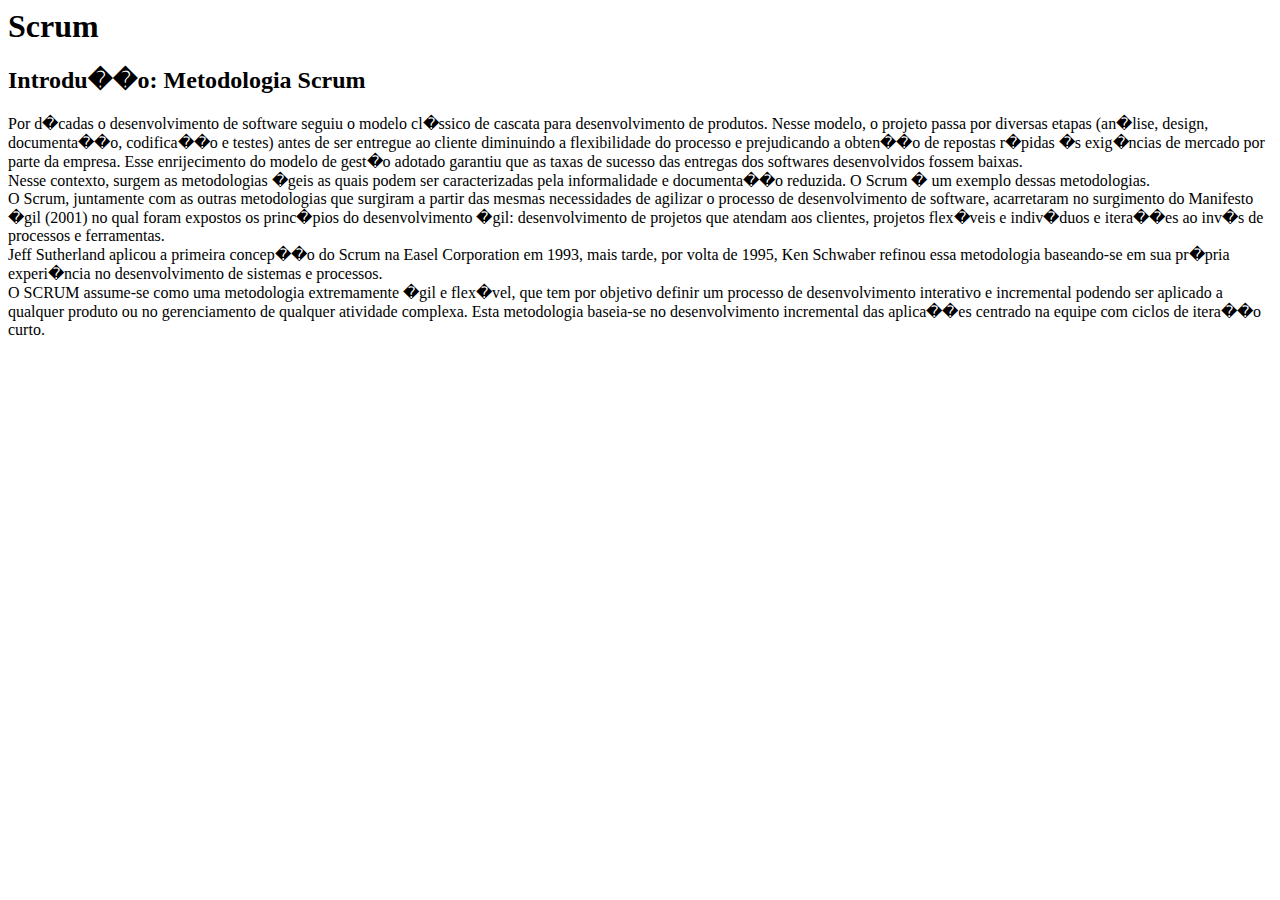
==== ludmilla.html @ 9ccd9f9a "Fundamentação teórica do conteúdo" ====
<DOCTYPE html>

<html lang="pt-br">

<head>
	<title>Scrum</title>
</head>

<body>
<div id="corpo">

<h1>Scrum</h1>
<h2>Introdu��o: Metodologia Scrum</h2>

Por d�cadas o desenvolvimento de software seguiu o modelo cl�ssico de cascata para desenvolvimento de produtos. Nesse modelo, o projeto passa por diversas etapas (an�lise, design, documenta��o, codifica��o e testes) antes de ser entregue ao cliente diminuindo a flexibilidade do processo e prejudicando a obten��o de repostas r�pidas �s exig�ncias de mercado por parte da empresa. Esse enrijecimento do modelo de gest�o adotado garantiu que as taxas de sucesso das entregas dos softwares desenvolvidos fossem baixas.</br>
Nesse contexto, surgem as metodologias �geis as quais podem ser caracterizadas pela informalidade e documenta��o reduzida. O Scrum � um exemplo dessas metodologias.</br>
O Scrum, juntamente com as outras metodologias que surgiram a partir das mesmas necessidades de agilizar o processo de desenvolvimento de software, acarretaram no surgimento do Manifesto �gil (2001) no qual foram expostos os princ�pios do desenvolvimento �gil: desenvolvimento de projetos que atendam aos clientes, projetos flex�veis e indiv�duos e itera��es ao inv�s de processos e ferramentas.</br>
Jeff Sutherland aplicou a primeira concep��o do Scrum na Easel Corporation em 1993, mais tarde, por volta de 1995, Ken Schwaber refinou essa metodologia baseando-se em sua pr�pria experi�ncia no desenvolvimento de sistemas e processos.</br>
O SCRUM assume-se como uma metodologia extremamente �gil e flex�vel, que tem por objetivo definir um processo de desenvolvimento interativo e incremental podendo ser aplicado a qualquer produto ou no gerenciamento de qualquer atividade complexa. Esta metodologia baseia-se no desenvolvimento incremental das aplica��es centrado na equipe com ciclos de itera��o curto.</br>







</div>
</body>
</html>
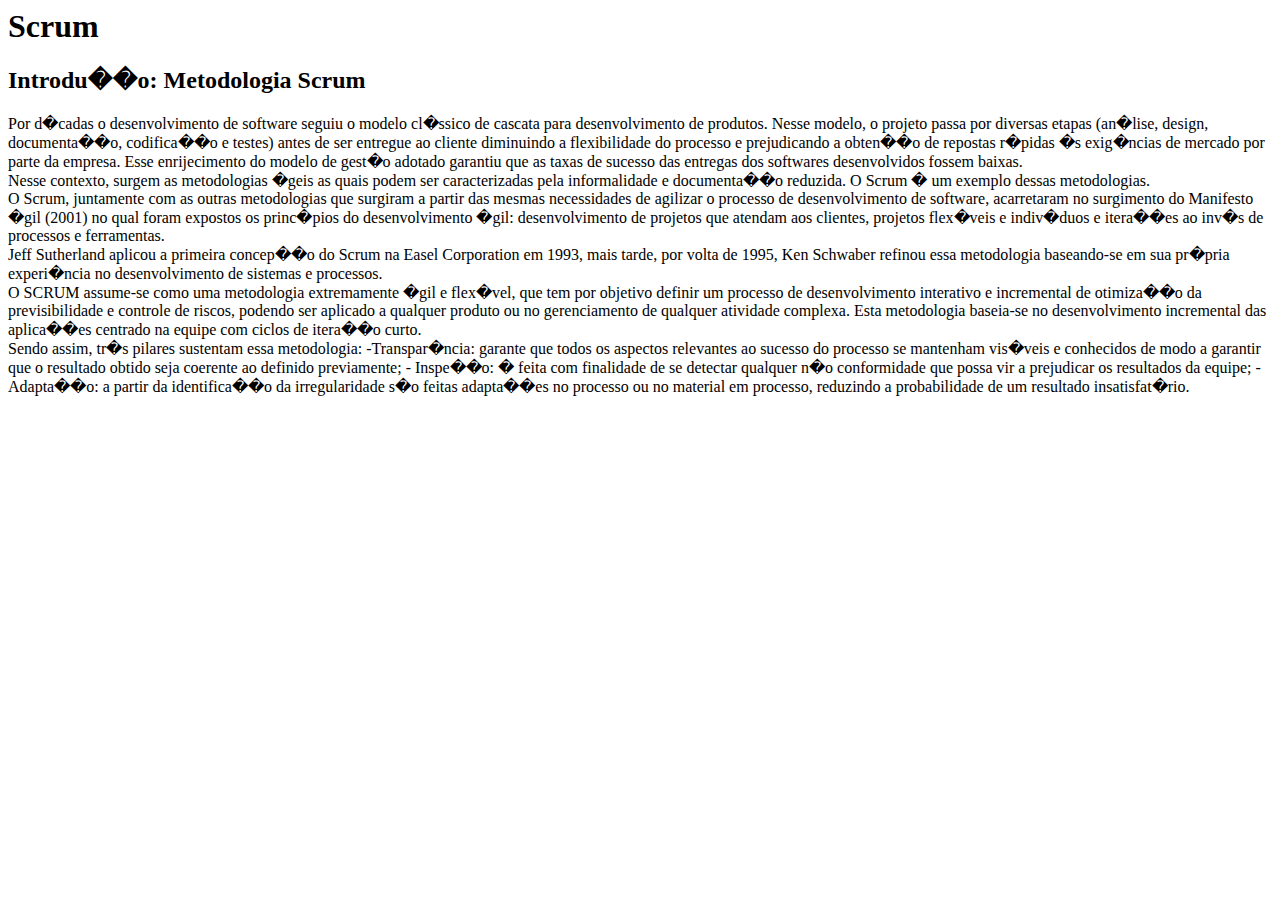
==== commit 73a599df: "Adicionando conteúdo em fundamentação teórica" ====
--- a/ludmilla.html
+++ b/ludmilla.html
@@ -16,7 +16,11 @@
 Nesse contexto, surgem as metodologias �geis as quais podem ser caracterizadas pela informalidade e documenta��o reduzida. O Scrum � um exemplo dessas metodologias.</br>
 O Scrum, juntamente com as outras metodologias que surgiram a partir das mesmas necessidades de agilizar o processo de desenvolvimento de software, acarretaram no surgimento do Manifesto �gil (2001) no qual foram expostos os princ�pios do desenvolvimento �gil: desenvolvimento de projetos que atendam aos clientes, projetos flex�veis e indiv�duos e itera��es ao inv�s de processos e ferramentas.</br>
 Jeff Sutherland aplicou a primeira concep��o do Scrum na Easel Corporation em 1993, mais tarde, por volta de 1995, Ken Schwaber refinou essa metodologia baseando-se em sua pr�pria experi�ncia no desenvolvimento de sistemas e processos.</br>
-O SCRUM assume-se como uma metodologia extremamente �gil e flex�vel, que tem por objetivo definir um processo de desenvolvimento interativo e incremental podendo ser aplicado a qualquer produto ou no gerenciamento de qualquer atividade complexa. Esta metodologia baseia-se no desenvolvimento incremental das aplica��es centrado na equipe com ciclos de itera��o curto.</br>
+O SCRUM assume-se como uma metodologia extremamente �gil e flex�vel, que tem por objetivo definir um processo de desenvolvimento interativo e incremental de otimiza��o da previsibilidade e controle de riscos, podendo ser aplicado a qualquer produto ou no gerenciamento de qualquer atividade complexa. Esta metodologia baseia-se no desenvolvimento incremental das aplica��es centrado na equipe com ciclos de itera��o curto.</br>
+Sendo assim, tr�s pilares sustentam essa metodologia:
+-Transpar�ncia: garante que todos os aspectos relevantes ao sucesso do processo se mantenham vis�veis e conhecidos de modo a garantir que o resultado obtido seja coerente ao definido previamente;
+- Inspe��o: � feita com finalidade de se detectar qualquer n�o conformidade que possa vir a prejudicar os resultados da equipe;
+- Adapta��o: a partir da identifica��o da irregularidade s�o feitas adapta��es no processo ou no material em processo, reduzindo a probabilidade de um resultado insatisfat�rio.
 
 
 
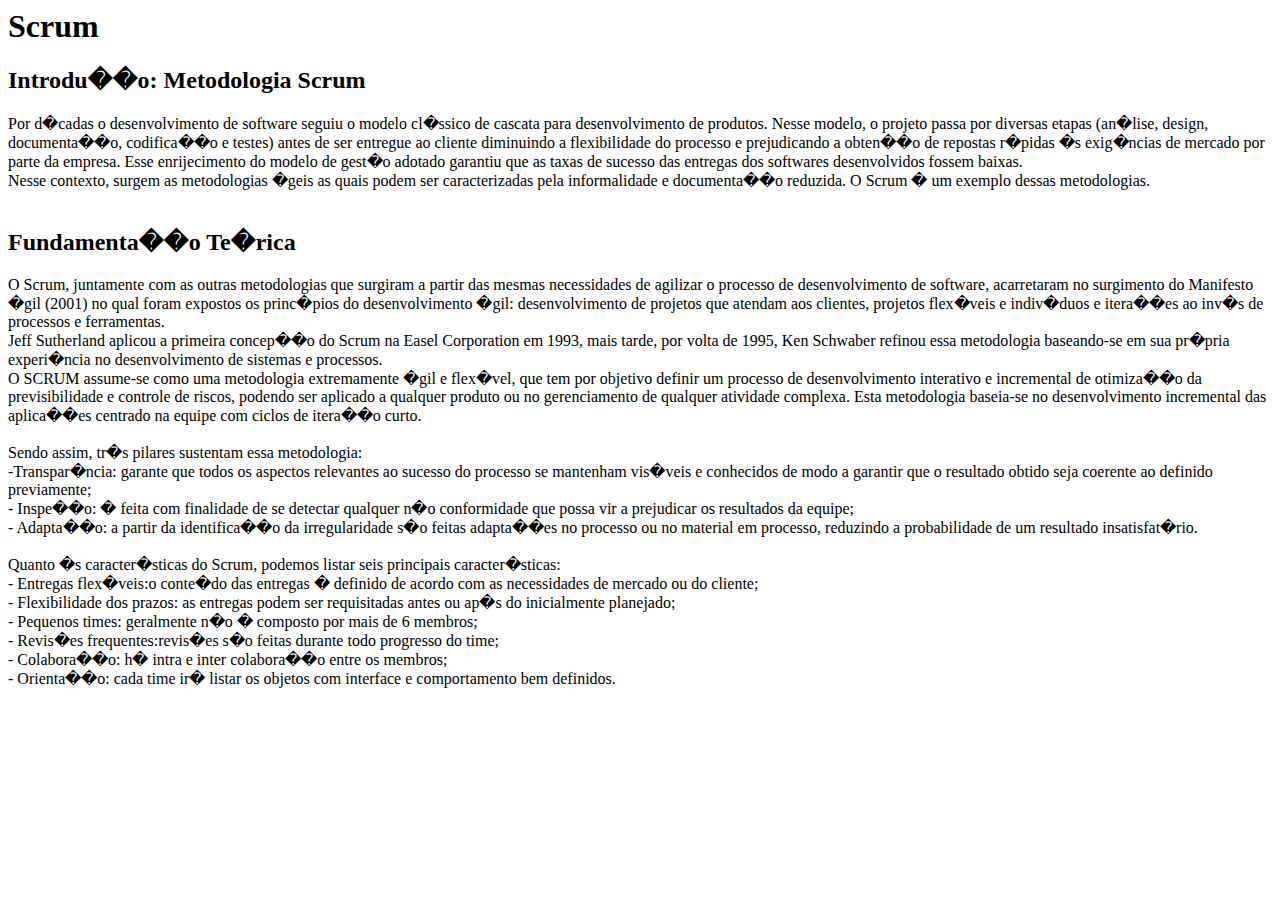
==== commit bb126902: "Finalizando pesquisa e adicionando últimos conteúdos" ====
--- a/ludmilla.html
+++ b/ludmilla.html
@@ -13,15 +13,24 @@
 <h2>Introdu��o: Metodologia Scrum</h2>
 
 Por d�cadas o desenvolvimento de software seguiu o modelo cl�ssico de cascata para desenvolvimento de produtos. Nesse modelo, o projeto passa por diversas etapas (an�lise, design, documenta��o, codifica��o e testes) antes de ser entregue ao cliente diminuindo a flexibilidade do processo e prejudicando a obten��o de repostas r�pidas �s exig�ncias de mercado por parte da empresa. Esse enrijecimento do modelo de gest�o adotado garantiu que as taxas de sucesso das entregas dos softwares desenvolvidos fossem baixas.</br>
-Nesse contexto, surgem as metodologias �geis as quais podem ser caracterizadas pela informalidade e documenta��o reduzida. O Scrum � um exemplo dessas metodologias.</br>
+Nesse contexto, surgem as metodologias �geis as quais podem ser caracterizadas pela informalidade e documenta��o reduzida. O Scrum � um exemplo dessas metodologias.</br></br>
+
+<h2>Fundamenta��o Te�rica</h2>
+
 O Scrum, juntamente com as outras metodologias que surgiram a partir das mesmas necessidades de agilizar o processo de desenvolvimento de software, acarretaram no surgimento do Manifesto �gil (2001) no qual foram expostos os princ�pios do desenvolvimento �gil: desenvolvimento de projetos que atendam aos clientes, projetos flex�veis e indiv�duos e itera��es ao inv�s de processos e ferramentas.</br>
 Jeff Sutherland aplicou a primeira concep��o do Scrum na Easel Corporation em 1993, mais tarde, por volta de 1995, Ken Schwaber refinou essa metodologia baseando-se em sua pr�pria experi�ncia no desenvolvimento de sistemas e processos.</br>
-O SCRUM assume-se como uma metodologia extremamente �gil e flex�vel, que tem por objetivo definir um processo de desenvolvimento interativo e incremental de otimiza��o da previsibilidade e controle de riscos, podendo ser aplicado a qualquer produto ou no gerenciamento de qualquer atividade complexa. Esta metodologia baseia-se no desenvolvimento incremental das aplica��es centrado na equipe com ciclos de itera��o curto.</br>
-Sendo assim, tr�s pilares sustentam essa metodologia:
--Transpar�ncia: garante que todos os aspectos relevantes ao sucesso do processo se mantenham vis�veis e conhecidos de modo a garantir que o resultado obtido seja coerente ao definido previamente;
-- Inspe��o: � feita com finalidade de se detectar qualquer n�o conformidade que possa vir a prejudicar os resultados da equipe;
-- Adapta��o: a partir da identifica��o da irregularidade s�o feitas adapta��es no processo ou no material em processo, reduzindo a probabilidade de um resultado insatisfat�rio.
-
+O SCRUM assume-se como uma metodologia extremamente �gil e flex�vel, que tem por objetivo definir um processo de desenvolvimento interativo e incremental de otimiza��o da previsibilidade e controle de riscos, podendo ser aplicado a qualquer produto ou no gerenciamento de qualquer atividade complexa. Esta metodologia baseia-se no desenvolvimento incremental das aplica��es centrado na equipe com ciclos de itera��o curto.</br></br>
+Sendo assim, tr�s pilares sustentam essa metodologia:</br>
+-Transpar�ncia: garante que todos os aspectos relevantes ao sucesso do processo se mantenham vis�veis e conhecidos de modo a garantir que o resultado obtido seja coerente ao definido previamente;</br>
+- Inspe��o: � feita com finalidade de se detectar qualquer n�o conformidade que possa vir a prejudicar os resultados da equipe;</br>
+- Adapta��o: a partir da identifica��o da irregularidade s�o feitas adapta��es no processo ou no material em processo, reduzindo a probabilidade de um resultado insatisfat�rio.</br></br>
+Quanto �s caracter�sticas do Scrum, podemos listar seis principais caracter�sticas:</br>
+- Entregas flex�veis:o conte�do das entregas � definido de acordo com as necessidades de mercado ou do cliente;</br>
+- Flexibilidade dos prazos: as entregas podem ser requisitadas antes ou ap�s do inicialmente planejado;</br>
+- Pequenos times: geralmente n�o � composto por mais de 6 membros;</br>
+- Revis�es frequentes:revis�es s�o feitas durante todo progresso do time;</br>
+- Colabora��o: h� intra e inter colabora��o entre os membros;</br>
+- Orienta��o: cada time ir� listar os objetos com interface e comportamento bem definidos.</br>
 
 
 
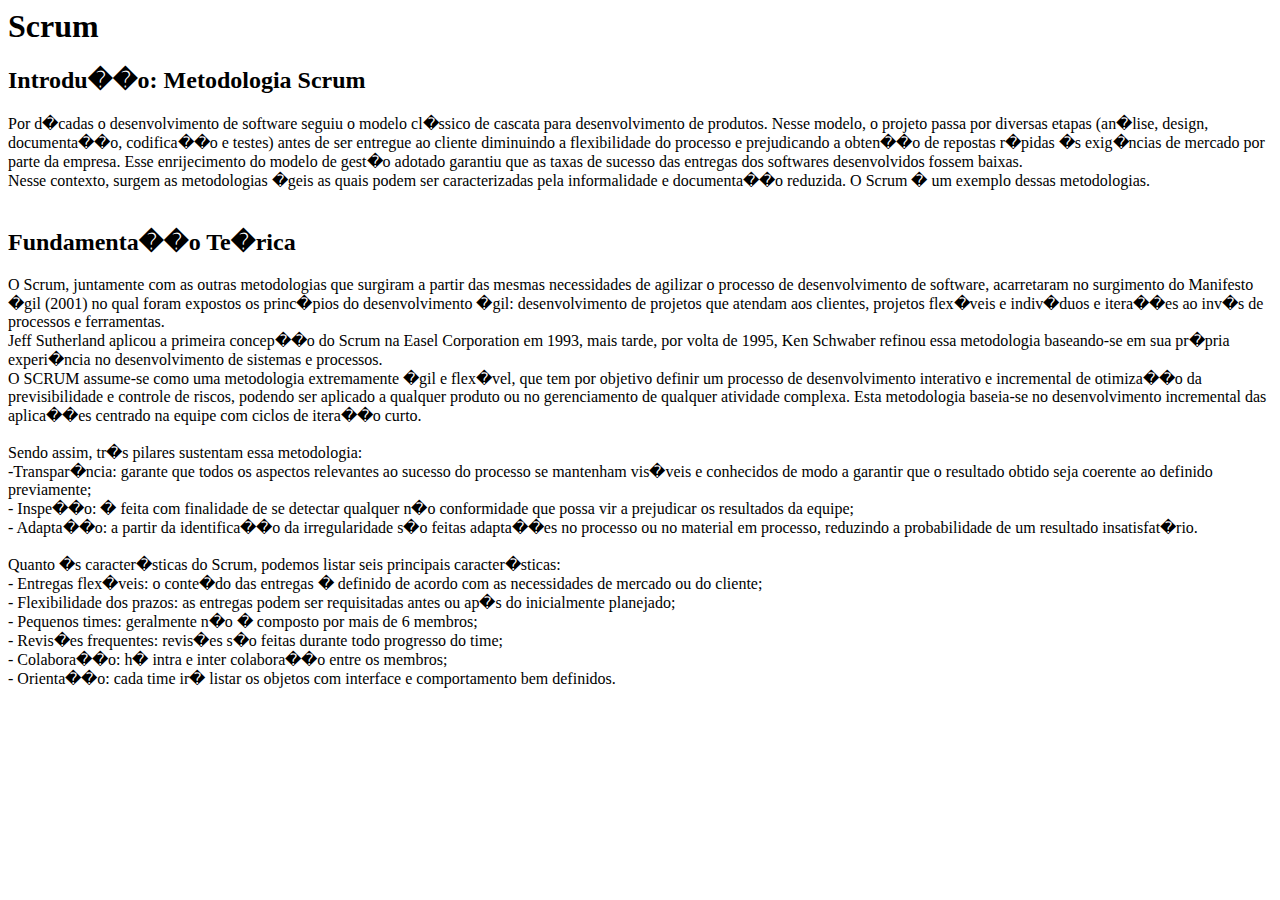
==== commit d80ad8af: "Conclusão da pesquisa" ====
--- a/ludmilla.html
+++ b/ludmilla.html
@@ -25,16 +25,12 @@
 - Inspe��o: � feita com finalidade de se detectar qualquer n�o conformidade que possa vir a prejudicar os resultados da equipe;</br>
 - Adapta��o: a partir da identifica��o da irregularidade s�o feitas adapta��es no processo ou no material em processo, reduzindo a probabilidade de um resultado insatisfat�rio.</br></br>
 Quanto �s caracter�sticas do Scrum, podemos listar seis principais caracter�sticas:</br>
-- Entregas flex�veis:o conte�do das entregas � definido de acordo com as necessidades de mercado ou do cliente;</br>
+- Entregas flex�veis: o conte�do das entregas � definido de acordo com as necessidades de mercado ou do cliente;</br>
 - Flexibilidade dos prazos: as entregas podem ser requisitadas antes ou ap�s do inicialmente planejado;</br>
 - Pequenos times: geralmente n�o � composto por mais de 6 membros;</br>
-- Revis�es frequentes:revis�es s�o feitas durante todo progresso do time;</br>
+- Revis�es frequentes: revis�es s�o feitas durante todo progresso do time;</br>
 - Colabora��o: h� intra e inter colabora��o entre os membros;</br>
 - Orienta��o: cada time ir� listar os objetos com interface e comportamento bem definidos.</br>
-
-
-
-
 
 
 </div>
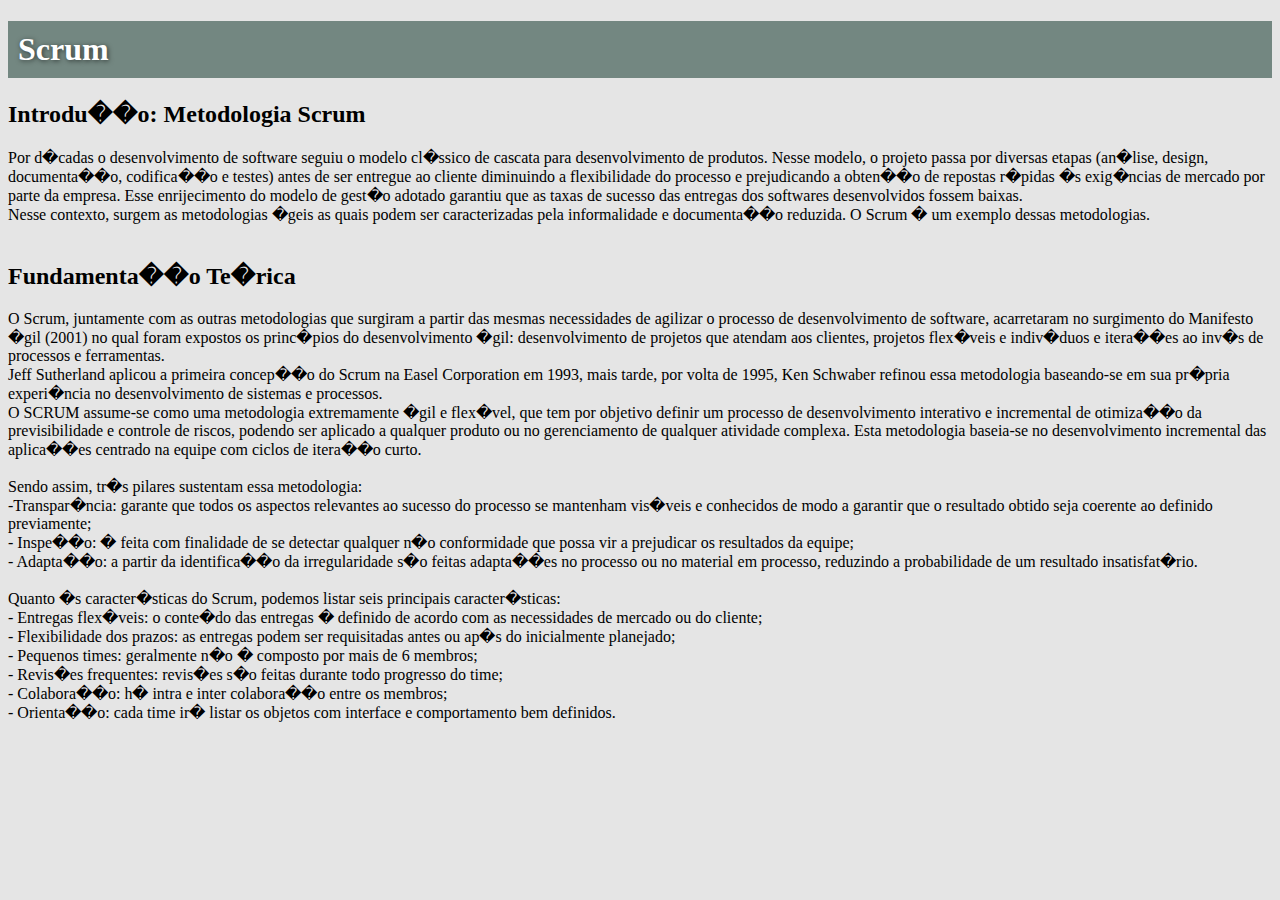
==== commit d76afcfe: "linkando o estilo" ====
--- a/ludmilla.html
+++ b/ludmilla.html
@@ -1,9 +1,11 @@
-<DOCTYPE html>
+<!DOCTYPE html>
 
 <html lang="pt-br">
 
 <head>
+	<meta charset="UTF-8" />
 	<title>Scrum</title>
+	<link rel="stylesheet" href="css/estilo.css" />
 </head>
 
 <body>
--- a/css/estilo.css
+++ b/css/estilo.css
@@ -0,0 +1,84 @@
+@charset "UTF-8";
+
+p{
+	text-align:justify;
+	text-indent:50px;
+	
+}
+
+body{
+	background-color: rgba(0,0,0,.1);
+
+}
+
+h1{
+	background-color:#738781;
+	padding:10px;
+	color:#fff;
+	text-shadow: 1px 1px 5px rgba(0,0,0,.6);
+
+}
+
+
+/* conteudo do corpo */
+div#interface{
+	width:1028px;
+	background-color: rgba(0,0,0,.2);
+	margin:auto;
+	padding:10px;
+	box-shadow: 0px 0px 8px rgba(0,0,0,.5)
+	
+}
+
+
+/* menu do site */
+div#teste{
+	height:200px;
+	background-color:#6b7270;
+
+}
+header#cabecalho{
+	height:150px;
+	margin-top: -10px;
+	background: url("../teste.png") no-repeat 0px 0px;
+}
+
+nav#menu{
+	display:block;
+
+}
+
+nav#menu ul{
+	position: absolute;
+	left:270px;
+	list-style: none;
+	text-transform: uppercase;
+	top: 148px;
+
+}
+
+nav#menu li{
+	padding: 10px;
+	background-color: #357b6a;
+	display: inline-block;
+	transition: background-color 1s;
+	-webkit-border-radius: 20px 6px 25px 6px;
+	width:100px;
+	text-align:center;
+
+}
+
+nav#menu li:hover{
+	background-color: #738781;
+	
+}
+
+nav#menu li a{
+	text-decoration: none;
+	color: #000;
+}
+
+nav#menu li a:hover{
+	color: #fff;
+	text-decoration: underline;
+}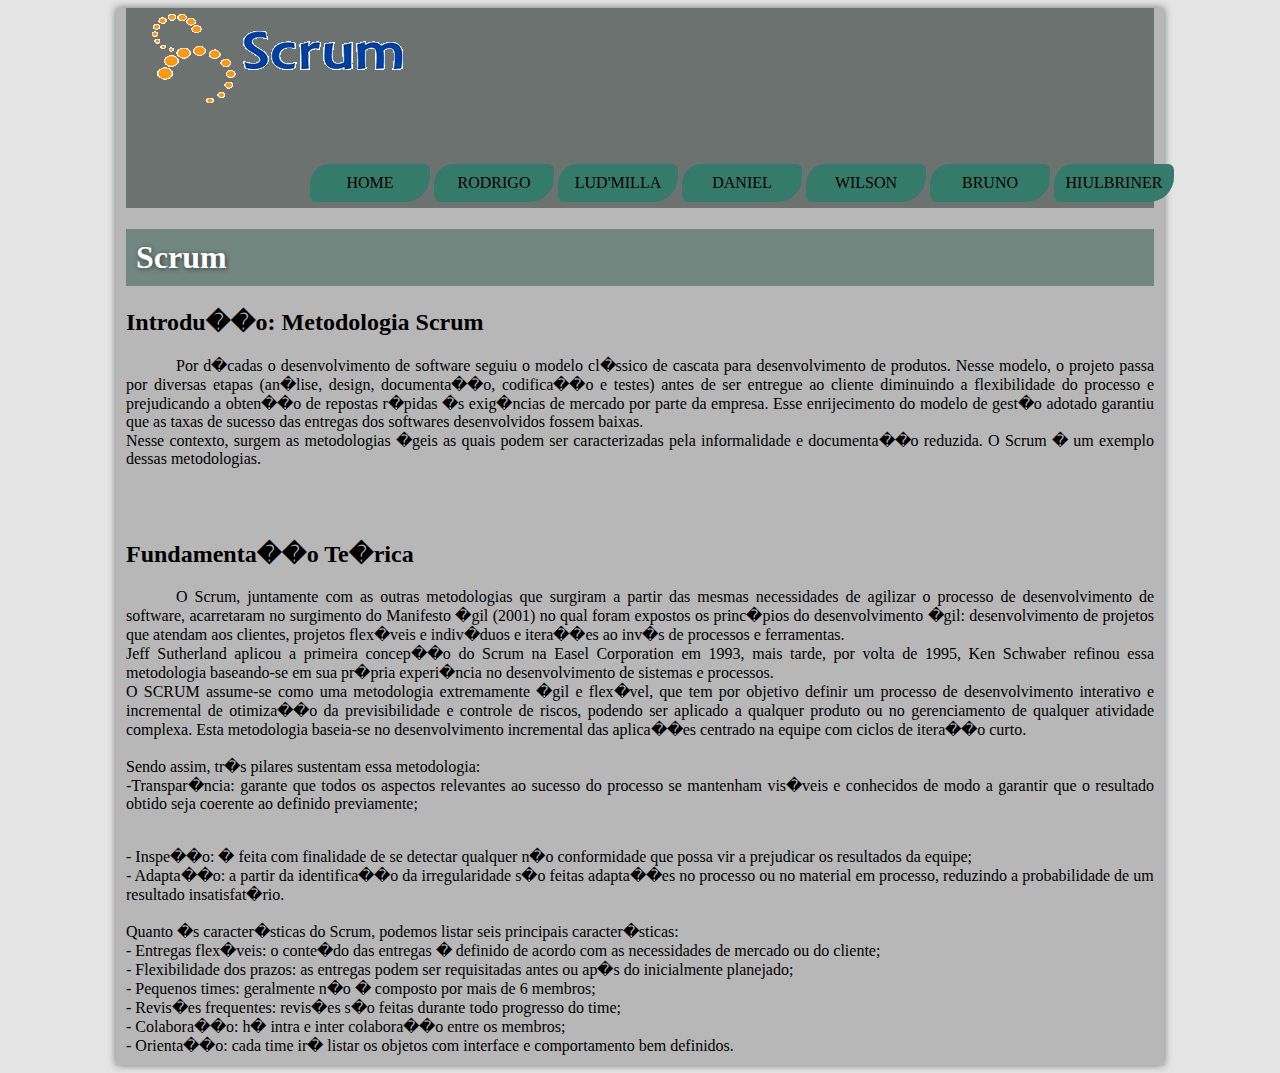
==== commit 06248b68: "formatando em css" ====
--- a/ludmilla.html
+++ b/ludmilla.html
@@ -3,27 +3,43 @@
 <html lang="pt-br">
 
 <head>
-	<meta charset="UTF-8" />
+	
 	<title>Scrum</title>
 	<link rel="stylesheet" href="css/estilo.css" />
 </head>
 
 <body>
-<div id="corpo">
+<div id="interface">
+<div id="teste">
+<header id="cabecalho">
+	<nav id="menu">
+		<ul>
+			<li><a href="scrum.html">Home</a></li>
+			<li><a href="rodrigo.html">Rodrigo</a></li>
+			<li><a href="ludmilla.html">Lud'Milla</a></li>
+			<li><a href="Metodologia Scrum.html">Daniel</a></li>
+			<li><a href="#">Wilson</a></li>
+			<li><a href="Metodologia_Scrum.html">Bruno</a></li>
+			<li><a href="#">Hiulbriner</a></li>
+		</ul>
+
+	</nav>
+</header>
+</div>
 
 <h1>Scrum</h1>
 <h2>Introdu��o: Metodologia Scrum</h2>
 
-Por d�cadas o desenvolvimento de software seguiu o modelo cl�ssico de cascata para desenvolvimento de produtos. Nesse modelo, o projeto passa por diversas etapas (an�lise, design, documenta��o, codifica��o e testes) antes de ser entregue ao cliente diminuindo a flexibilidade do processo e prejudicando a obten��o de repostas r�pidas �s exig�ncias de mercado por parte da empresa. Esse enrijecimento do modelo de gest�o adotado garantiu que as taxas de sucesso das entregas dos softwares desenvolvidos fossem baixas.</br>
-Nesse contexto, surgem as metodologias �geis as quais podem ser caracterizadas pela informalidade e documenta��o reduzida. O Scrum � um exemplo dessas metodologias.</br></br>
+<p>Por d�cadas o desenvolvimento de software seguiu o modelo cl�ssico de cascata para desenvolvimento de produtos. Nesse modelo, o projeto passa por diversas etapas (an�lise, design, documenta��o, codifica��o e testes) antes de ser entregue ao cliente diminuindo a flexibilidade do processo e prejudicando a obten��o de repostas r�pidas �s exig�ncias de mercado por parte da empresa. Esse enrijecimento do modelo de gest�o adotado garantiu que as taxas de sucesso das entregas dos softwares desenvolvidos fossem baixas.</br>
+Nesse contexto, surgem as metodologias �geis as quais podem ser caracterizadas pela informalidade e documenta��o reduzida. O Scrum � um exemplo dessas metodologias.</p></br></br>
 
 <h2>Fundamenta��o Te�rica</h2>
 
-O Scrum, juntamente com as outras metodologias que surgiram a partir das mesmas necessidades de agilizar o processo de desenvolvimento de software, acarretaram no surgimento do Manifesto �gil (2001) no qual foram expostos os princ�pios do desenvolvimento �gil: desenvolvimento de projetos que atendam aos clientes, projetos flex�veis e indiv�duos e itera��es ao inv�s de processos e ferramentas.</br>
+<p>O Scrum, juntamente com as outras metodologias que surgiram a partir das mesmas necessidades de agilizar o processo de desenvolvimento de software, acarretaram no surgimento do Manifesto �gil (2001) no qual foram expostos os princ�pios do desenvolvimento �gil: desenvolvimento de projetos que atendam aos clientes, projetos flex�veis e indiv�duos e itera��es ao inv�s de processos e ferramentas.</br>
 Jeff Sutherland aplicou a primeira concep��o do Scrum na Easel Corporation em 1993, mais tarde, por volta de 1995, Ken Schwaber refinou essa metodologia baseando-se em sua pr�pria experi�ncia no desenvolvimento de sistemas e processos.</br>
 O SCRUM assume-se como uma metodologia extremamente �gil e flex�vel, que tem por objetivo definir um processo de desenvolvimento interativo e incremental de otimiza��o da previsibilidade e controle de riscos, podendo ser aplicado a qualquer produto ou no gerenciamento de qualquer atividade complexa. Esta metodologia baseia-se no desenvolvimento incremental das aplica��es centrado na equipe com ciclos de itera��o curto.</br></br>
 Sendo assim, tr�s pilares sustentam essa metodologia:</br>
--Transpar�ncia: garante que todos os aspectos relevantes ao sucesso do processo se mantenham vis�veis e conhecidos de modo a garantir que o resultado obtido seja coerente ao definido previamente;</br>
+-Transpar�ncia: garante que todos os aspectos relevantes ao sucesso do processo se mantenham vis�veis e conhecidos de modo a garantir que o resultado obtido seja coerente ao definido previamente;</p></br>
 - Inspe��o: � feita com finalidade de se detectar qualquer n�o conformidade que possa vir a prejudicar os resultados da equipe;</br>
 - Adapta��o: a partir da identifica��o da irregularidade s�o feitas adapta��es no processo ou no material em processo, reduzindo a probabilidade de um resultado insatisfat�rio.</br></br>
 Quanto �s caracter�sticas do Scrum, podemos listar seis principais caracter�sticas:</br>
